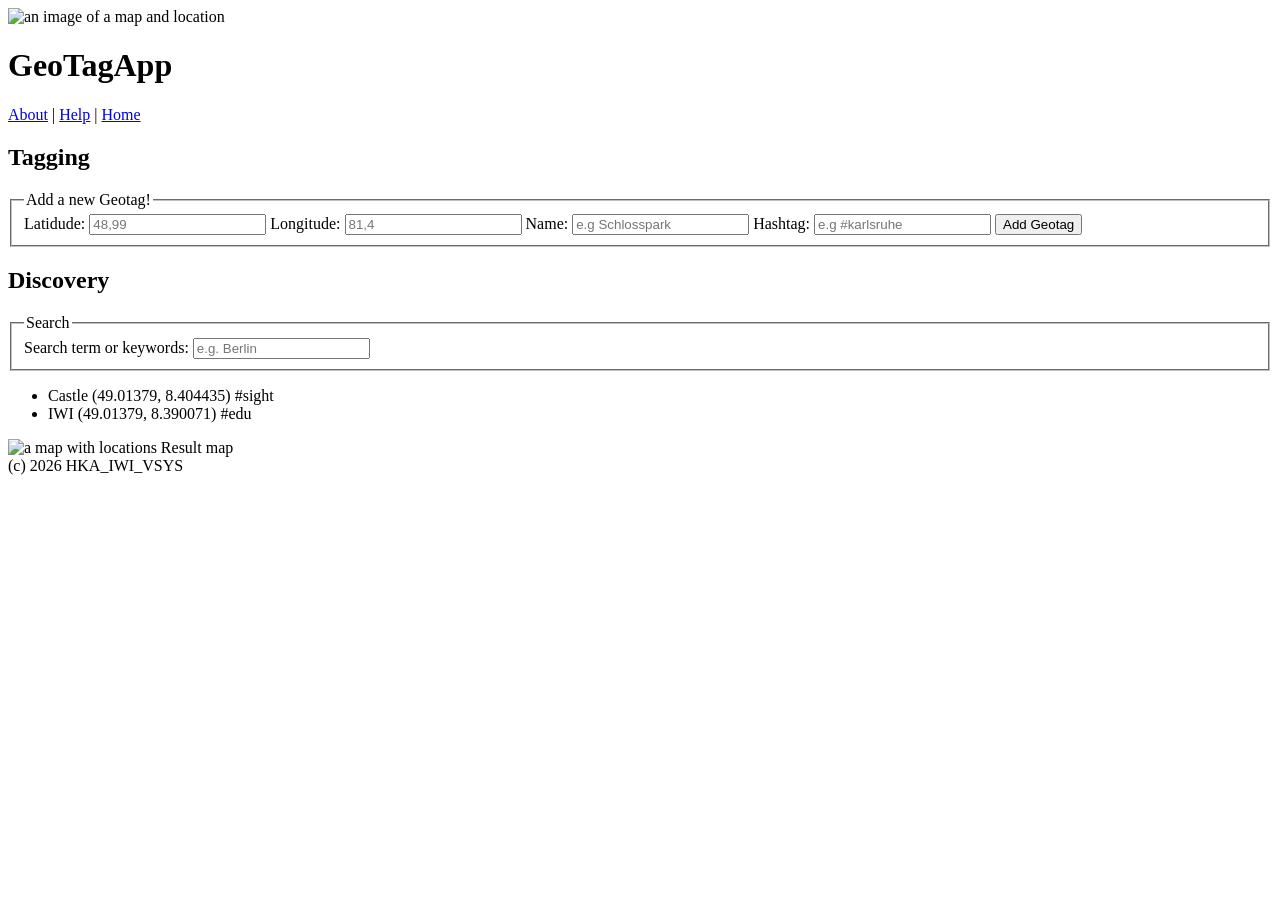
==== Aufgabe1/gta_v1/public/index.html @ cde67d69 "Merge branch 'master' into feat/a1-monbyo-validierung1" ====
<!DOCTYPE html>

<!-- File origin: VS1LAB A1a -->

<html lang="en">

<head>
    <meta charset="UTF-8">
    <meta name="viewport" content="width=device-width, initial-scale=1.0">
    <title>GeoTagApp</title>
    <link rel="stylesheet" href="./stylesheets/style.css" />
</head>

<body>
    <header class="header">
        <img src="./images/location.png" class="header__image" alt="an image of a map and location">
        <h1 class="header__title">GeoTagApp</h1>
        <nav class="header__navigation">
            <a href="#">About</a> | <a href="#">Help</a> | <a href="/">Home</a>
        </nav>
    </header>

    <main class="main">
        <section class="main__tagging tagging">
            <h2>Tagging</h2>

            <!-- ############### VS1Lab 1a Form 1 Start -->
            <form id="tag-form" action="/tagging" method="post">
                <fieldset>
                    <legend>Add a new Geotag!</legend>
                <label for "name">Latidude:</label>
                <input type ="text" id="latidudeinput" placeholder="48,99" >
                <label for "longitude">Longitude:</label>
                <input type ="text" id="longitude" placeholder="81,4">
                <label for "name">Name:</label>
                <input type ="text" id="name" placeholder="e.g Schlosspark" maxlength="10">
                <label for "hashtag">Hashtag: </label>
                <input type ="text" id ="hashtag " placeholder="e.g #karlsruhe">

                <label for "AddGeotagButton"></label>
                <input type="button" value="Add Geotag"id="AddGeotagButton"> 
                </fieldset> 
            

            </form>
            <!-- ############### VS1Lab 1a Form 1 End -->

        </section>

        <section class="main__discovery discovery">
            <h2 class="discovery__title">Discovery</h2>

            <!-- ############### VS1Lab 1a Form 2 Start -->
            <form class="discovery__search" id="discoveryFilterForm" action="/discovery" method="post">

                <fieldset>
                    <legend>Search</legend>
                    <label for "name">Search term or keywords:</label>
                    <input type="text" id="searchinput" placeholder="e.g. Berlin">
                </fieldset>
            </form>
            <!-- ############### VS1Lab 1a Form 2 End -->

            <div class="discovery__wrapper">
                <div class="discovery__taglist">
                    <ul class="discovery__results" id="discoveryResults">
                        <li>Castle (49.01379, 8.404435) #sight</li>
                        <li>IWI (49.01379, 8.390071) #edu</li>
                    </ul>
                </div>

                <div id="map" class="discovery__map">
                    <img src="./images/mapview.jpg" alt="a map with locations" id="mapView" />
                    <span>Result map</span>
                </div>
            </div>
        </section>

    </main>

    <footer class="footer">
        <span>(c) 2026 HKA_IWI_VSYS</span>
    </footer>
</body>

</html>
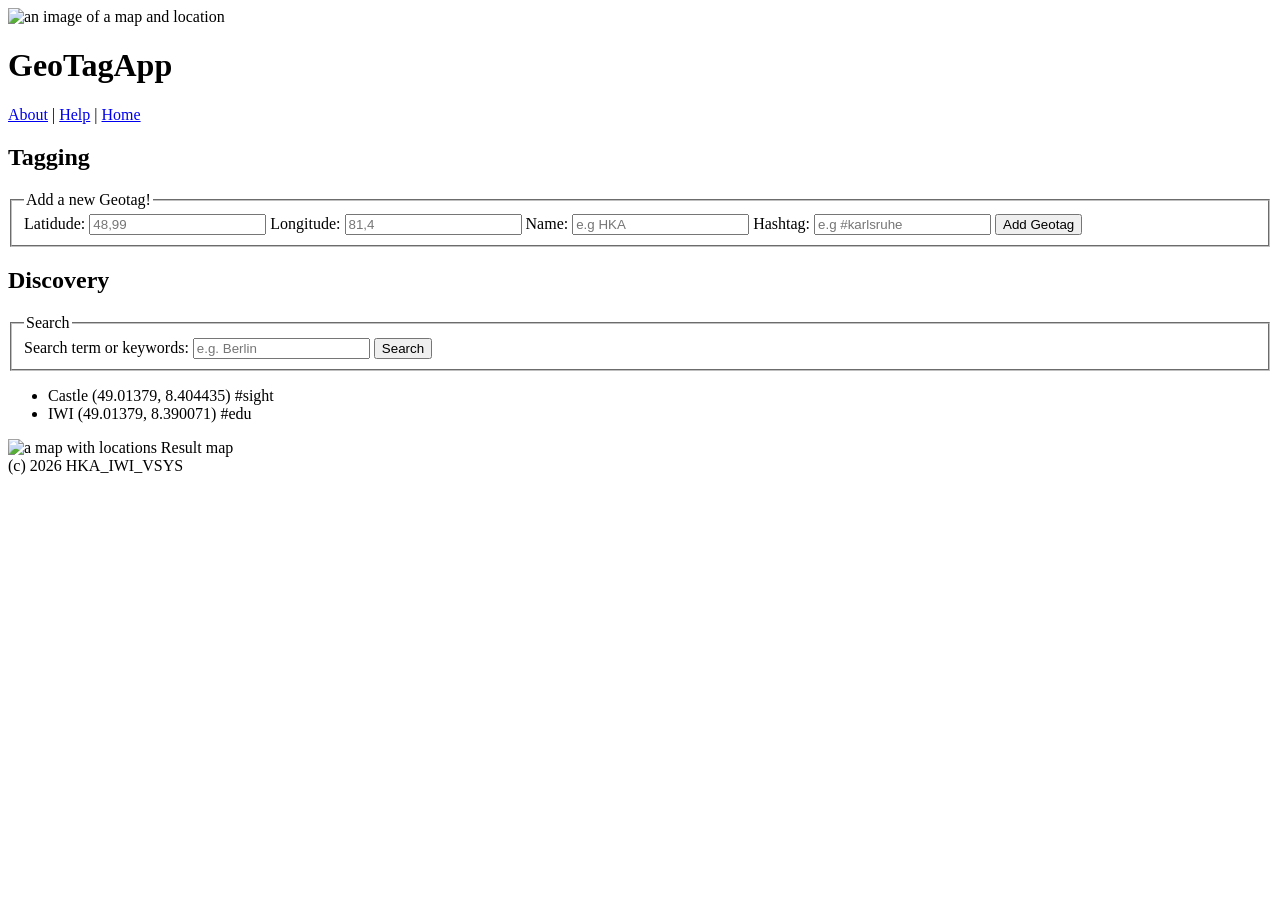
==== commit cff8d207: ""alle Änderungen für die HTML Aufgabe"" ====
--- a/Aufgabe1/gta_v1/public/index.html
+++ b/Aufgabe1/gta_v1/public/index.html
@@ -28,17 +28,17 @@
             <form id="tag-form" action="/tagging" method="post">
                 <fieldset>
                     <legend>Add a new Geotag!</legend>
-                <label for "name">Latidude:</label>
-                <input type ="text" id="latidudeinput" placeholder="48,99" >
+                <label for "latitude">Latidude:</label>
+                <input type ="text" id="latidudeinput" placeholder="48,99" readonly >
                 <label for "longitude">Longitude:</label>
-                <input type ="text" id="longitude" placeholder="81,4">
+                <input type ="text" id="longitude" placeholder="81,4" readonly>
                 <label for "name">Name:</label>
-                <input type ="text" id="name" placeholder="e.g Schlosspark" maxlength="10">
+                <input type ="text" id="name" placeholder="e.g HKA" maxlength="10" required>
                 <label for "hashtag">Hashtag: </label>
-                <input type ="text" id ="hashtag " placeholder="e.g #karlsruhe">
+                <input type ="text" id ="hashtag " placeholder="e.g #karlsruhe" pattern="#[A-Za-z]{1,10}" >
 
                 <label for "AddGeotagButton"></label>
-                <input type="button" value="Add Geotag"id="AddGeotagButton"> 
+                <input type="submit" value="Add Geotag"id="AddGeotagButton"> 
                 </fieldset> 
             
 
@@ -55,8 +55,13 @@
 
                 <fieldset>
                     <legend>Search</legend>
-                    <label for "name">Search term or keywords:</label>
+                    <label for "searchterm">Search term or keywords:</label>
                     <input type="text" id="searchinput" placeholder="e.g. Berlin">
+                    
+                    <input type="hidden" id="hiddenlatitude" value="48.145">
+                    <input type="hidden" id="hiddenlongitude" value="9.592">
+                    
+                    <input type="submit" value="Search" id="SearchButton">
                 </fieldset>
             </form>
             <!-- ############### VS1Lab 1a Form 2 End -->
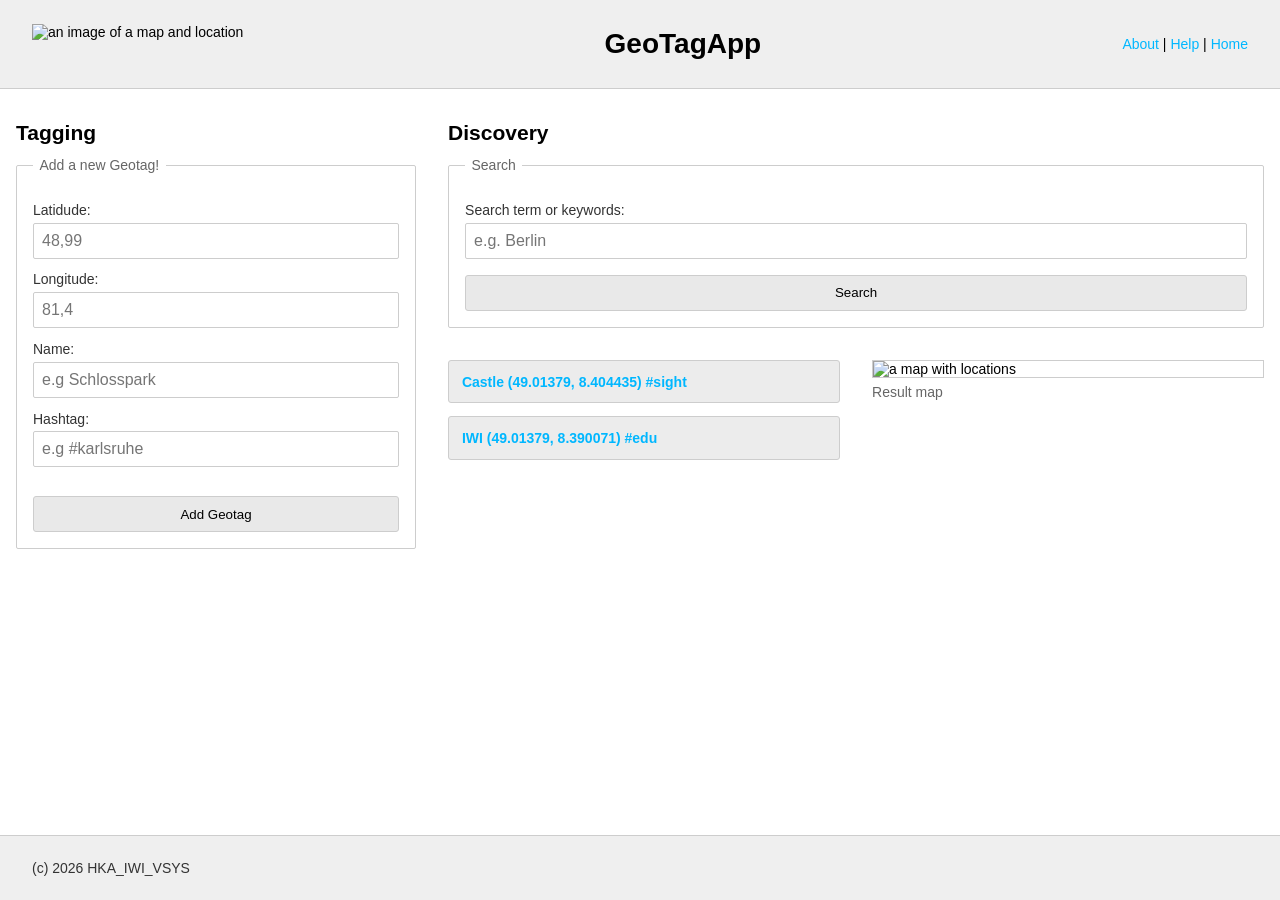
==== commit 1e58e751: "CSS bearbeitet mit kleinen HTML Änderungen" ====
--- a/Aufgabe1/gta_v1/public/index.html
+++ b/Aufgabe1/gta_v1/public/index.html
@@ -21,33 +21,34 @@
     </header>
 
     <main class="main">
-        <section class="main__tagging tagging">
+        <div class="row">
+        <section class="main__tagging tagging col-4">
             <h2>Tagging</h2>
 
             <!-- ############### VS1Lab 1a Form 1 Start -->
             <form id="tag-form" action="/tagging" method="post">
-                <fieldset>
+
+                  <fieldset>
                     <legend>Add a new Geotag!</legend>
-                <label for "latitude">Latidude:</label>
-                <input type ="text" id="latidudeinput" placeholder="48,99" readonly >
+                <label for "name">Latidude:</label>
+                <input type ="text" id="latidudeinput" placeholder="48,99" >
                 <label for "longitude">Longitude:</label>
-                <input type ="text" id="longitude" placeholder="81,4" readonly>
+                <input type ="text" id="longitude" placeholder="81,4">
                 <label for "name">Name:</label>
-                <input type ="text" id="name" placeholder="e.g HKA" maxlength="10" required>
+                <input type ="text" id="name" placeholder="e.g Schlosspark">
                 <label for "hashtag">Hashtag: </label>
-                <input type ="text" id ="hashtag " placeholder="e.g #karlsruhe" pattern="#[A-Za-z]{1,10}" >
+                <input type ="text" id ="hashtag " placeholder="e.g #karlsruhe">
 
                 <label for "AddGeotagButton"></label>
-                <input type="submit" value="Add Geotag"id="AddGeotagButton"> 
+                <input type="button" value="Add Geotag"id="AddGeotagButton"> 
                 </fieldset> 
-            
 
             </form>
             <!-- ############### VS1Lab 1a Form 1 End -->
 
         </section>
 
-        <section class="main__discovery discovery">
+        <section class="main__discovery discovery col-8">
             <h2 class="discovery__title">Discovery</h2>
 
             <!-- ############### VS1Lab 1a Form 2 Start -->
@@ -55,32 +56,29 @@
 
                 <fieldset>
                     <legend>Search</legend>
-                    <label for "searchterm">Search term or keywords:</label>
+                    <label for "searchinginput">Search term or keywords:</label>
                     <input type="text" id="searchinput" placeholder="e.g. Berlin">
-                    
-                    <input type="hidden" id="hiddenlatitude" value="48.145">
-                    <input type="hidden" id="hiddenlongitude" value="9.592">
-                    
-                    <input type="submit" value="Search" id="SearchButton">
+                    <input type="button" value="Search" id="searchButton">
                 </fieldset>
             </form>
             <!-- ############### VS1Lab 1a Form 2 End -->
 
-            <div class="discovery__wrapper">
-                <div class="discovery__taglist">
+            <div class="discovery__wrapper row">
+                <div class="discovery__taglist col-6">
                     <ul class="discovery__results" id="discoveryResults">
                         <li>Castle (49.01379, 8.404435) #sight</li>
                         <li>IWI (49.01379, 8.390071) #edu</li>
                     </ul>
                 </div>
 
-                <div id="map" class="discovery__map">
+                <div id="map" class="discovery__map col-6">
                     <img src="./images/mapview.jpg" alt="a map with locations" id="mapView" />
                     <span>Result map</span>
                 </div>
             </div>
         </section>
 
+    </div>
     </main>
 
     <footer class="footer">
--- a/Aufgabe1/gta_v1/public/stylesheets/style.css
+++ b/Aufgabe1/gta_v1/public/stylesheets/style.css
@@ -0,0 +1,249 @@
+/*
+  File origin: VS1LAB A1b  
+
+  CSS style is BEM. Classes used for CSS, IDs for JavaScript querying (future use).
+  CSS variables used for clarity and themability (e.g. through SSR). 
+  Inherited box sizing used for ease of including 3rd party content-box components.
+*/
+
+/* Global styling */
+
+html {
+  box-sizing: border-box;
+}
+
+* {
+  margin: 0;
+  padding: 0;
+
+  /* This approach prevents issues with 3rd party content-box components */
+  box-sizing: inherit;
+}
+
+
+/* Variables (example: see declaration for "a" below) */
+
+:root {
+  --link-color: #00B7FF;
+  --background-color: #efefef;
+  --border-color: #cdcdcd;
+  --gray-color: #666;
+}
+
+
+/* HTML element styles */
+
+body {
+  font: 14px "Lucida Grande", Helvetica, Arial, sans-serif;
+  display: flex;
+  flex-direction: column;
+  min-height: 100vh;
+}
+
+a {
+  color: var(--link-color);
+  text-decoration: none;
+}
+
+/* ### TODO ### Styles for other HTML elements */
+
+main {
+  padding: 2rem 1rem;
+  flex: 1;
+}
+
+
+/* Grid styles (no changes required) */
+
+.row {
+  width: 100%;
+  display: flex;
+  justify-content: space-between;
+  flex: 1;
+}
+
+.col-1 {
+  width: calc(8.33% - 1rem);
+}
+
+.col-2 {
+  width: calc(16.66% - 1rem);
+}
+
+.col-3 {
+  width: calc(25% - 1rem);
+}
+
+.col-4 {
+  width: calc(33.33% - 1rem);
+}
+
+.col-5 {
+  width: calc(41.66% - 1rem);
+}
+
+.col-6 {
+  width: calc(50% - 1rem);
+}
+
+.col-7 {
+  width: calc(58.33% - 1rem);
+}
+
+.col-8 {
+  width: calc(66.66% - 1rem);
+}
+
+.col-9 {
+  width: calc(75% - 1rem);
+}
+
+.col-10 {
+  width: calc(83.33% - 1rem);
+}
+
+.col-11 {
+  width: calc(91.66% - 1rem);
+}
+
+.col-12 {
+  width: calc(100% - 1rem);
+}
+
+
+/* ### TODO ### Styles for Header Component */
+
+header {
+  background-color: var(--background-color);
+  padding: 1.5rem 2rem;
+  border-bottom: 1px solid var(--border-color);
+  display: flex;
+  justify-content: space-between;
+  align-items: center;
+}
+
+.header__image {
+  height: 40px;
+  width: auto;
+}
+
+/* ### TODO ### Styles for Main Component */
+
+fieldset {
+  border: 1px solid var(--border-color);
+  padding: 1rem;
+  margin-bottom: 1rem;
+  border-radius: 2px;
+}
+
+legend {
+  color: var(--gray-color);
+  padding: 0 0.4rem;
+}
+
+h2, h3 {
+  margin-bottom: 0.75rem;
+}
+
+
+/* ### TODO ### Styles for Tagging component */
+
+form {
+  display: flex;
+  flex-direction: column;
+}
+
+label {
+  display: block;
+  margin-top: 0.8rem;
+  margin-bottom: 0.3rem;
+  color: #333;
+}
+
+input[type="text"] {
+  padding: 0.5rem;
+  font-size: 1rem;
+  width: 100%;
+  box-sizing: border-box;
+  border: 1px solid var(--border-color);
+  border-radius: 2px;
+}
+
+/* Sobald etwas in das Textfeld eingegeben wurde, wird es grau */
+input[type="text"]:not(:placeholder-shown) {
+  background-color: #e5e5e5; /* Ein dezentes Grau */
+  border-color: var(--gray-color);
+}
+
+input[type="button"], button {
+  padding: 0.6rem;
+  background-color: #e9e9e9;
+  border: 1px solid var(--border-color);
+  cursor: pointer;
+  border-radius: 3px;
+  margin-top: 1rem;
+  width: 100%;
+}
+
+input[type="button"]:hover, button:hover {
+  background-color: #dedede;
+}
+
+/* ### TODO ### Styles for Discovery component */
+
+.discovery__results {
+  list-style: none;
+  padding: 0;
+}
+
+.discovery__results li {
+  background-color: #ececec;
+  border: 1px solid var(--border-color);
+  padding: 0.8rem;
+  margin-bottom: 0.8rem;
+  border-radius: 3px;
+  color: var(--link-color);
+  font-weight: bold;
+}
+
+.discovery__map img {
+  width: 100%;
+  height: auto;
+  display: block;
+  border: 1px solid var(--border-color);
+}
+
+.discovery__map span {
+  display: block;
+  margin-top: 0.4rem;
+  color: var(--gray-color);
+}
+
+.discovery__wrapper {
+  margin-top: 1rem;
+}
+
+/* ### TODO ### Styles for Footer Component */
+
+footer {
+  background-color: var(--background-color);
+  padding: 1.5rem 2rem;
+  text-align: left;
+  margin-top: auto;
+  border-top: 1px solid var(--border-color);
+  color:#333;
+}
+
+
+/* ### TODO ### Media Queries */
+
+@media (max-width: 850px) {
+  .row {
+    flex-direction: column;
+  }
+
+  [class*="col-"] {
+    width: 100% !important;
+    margin-bottom: 1rem;
+  }
+}
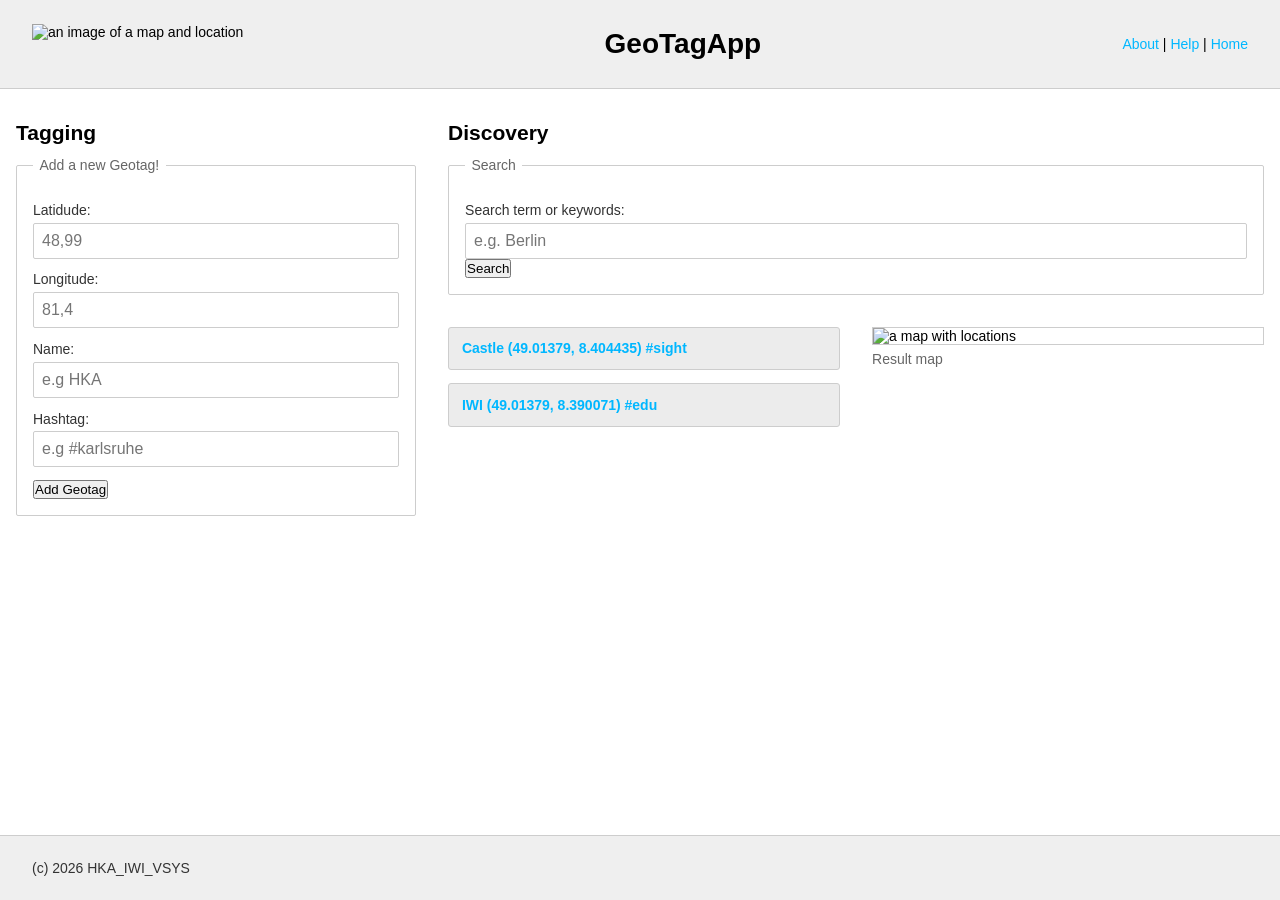
==== commit 664f7fcb: "Merge branch 'master' into feat/a2-scta1037-CSS" ====
--- a/Aufgabe1/gta_v1/public/index.html
+++ b/Aufgabe1/gta_v1/public/index.html
@@ -27,21 +27,21 @@
 
             <!-- ############### VS1Lab 1a Form 1 Start -->
             <form id="tag-form" action="/tagging" method="post">
-
-                  <fieldset>
+                <fieldset>
                     <legend>Add a new Geotag!</legend>
-                <label for "name">Latidude:</label>
-                <input type ="text" id="latidudeinput" placeholder="48,99" >
+                <label for "latitude">Latidude:</label>
+                <input type ="text" id="latidudeinput" placeholder="48,99" readonly >
                 <label for "longitude">Longitude:</label>
-                <input type ="text" id="longitude" placeholder="81,4">
+                <input type ="text" id="longitude" placeholder="81,4" readonly>
                 <label for "name">Name:</label>
-                <input type ="text" id="name" placeholder="e.g Schlosspark">
+                <input type ="text" id="name" placeholder="e.g HKA" maxlength="10" required>
                 <label for "hashtag">Hashtag: </label>
-                <input type ="text" id ="hashtag " placeholder="e.g #karlsruhe">
+                <input type ="text" id ="hashtag " placeholder="e.g #karlsruhe" pattern="#[A-Za-z]{1,10}" >
 
                 <label for "AddGeotagButton"></label>
-                <input type="button" value="Add Geotag"id="AddGeotagButton"> 
+                <input type="submit" value="Add Geotag"id="AddGeotagButton"> 
                 </fieldset> 
+            
 
             </form>
             <!-- ############### VS1Lab 1a Form 1 End -->
@@ -56,9 +56,13 @@
 
                 <fieldset>
                     <legend>Search</legend>
-                    <label for "searchinginput">Search term or keywords:</label>
+                    <label for "searchterm">Search term or keywords:</label>
                     <input type="text" id="searchinput" placeholder="e.g. Berlin">
-                    <input type="button" value="Search" id="searchButton">
+                    
+                    <input type="hidden" id="hiddenlatitude" value="48.145">
+                    <input type="hidden" id="hiddenlongitude" value="9.592">
+                    
+                    <input type="submit" value="Search" id="SearchButton">
                 </fieldset>
             </form>
             <!-- ############### VS1Lab 1a Form 2 End -->
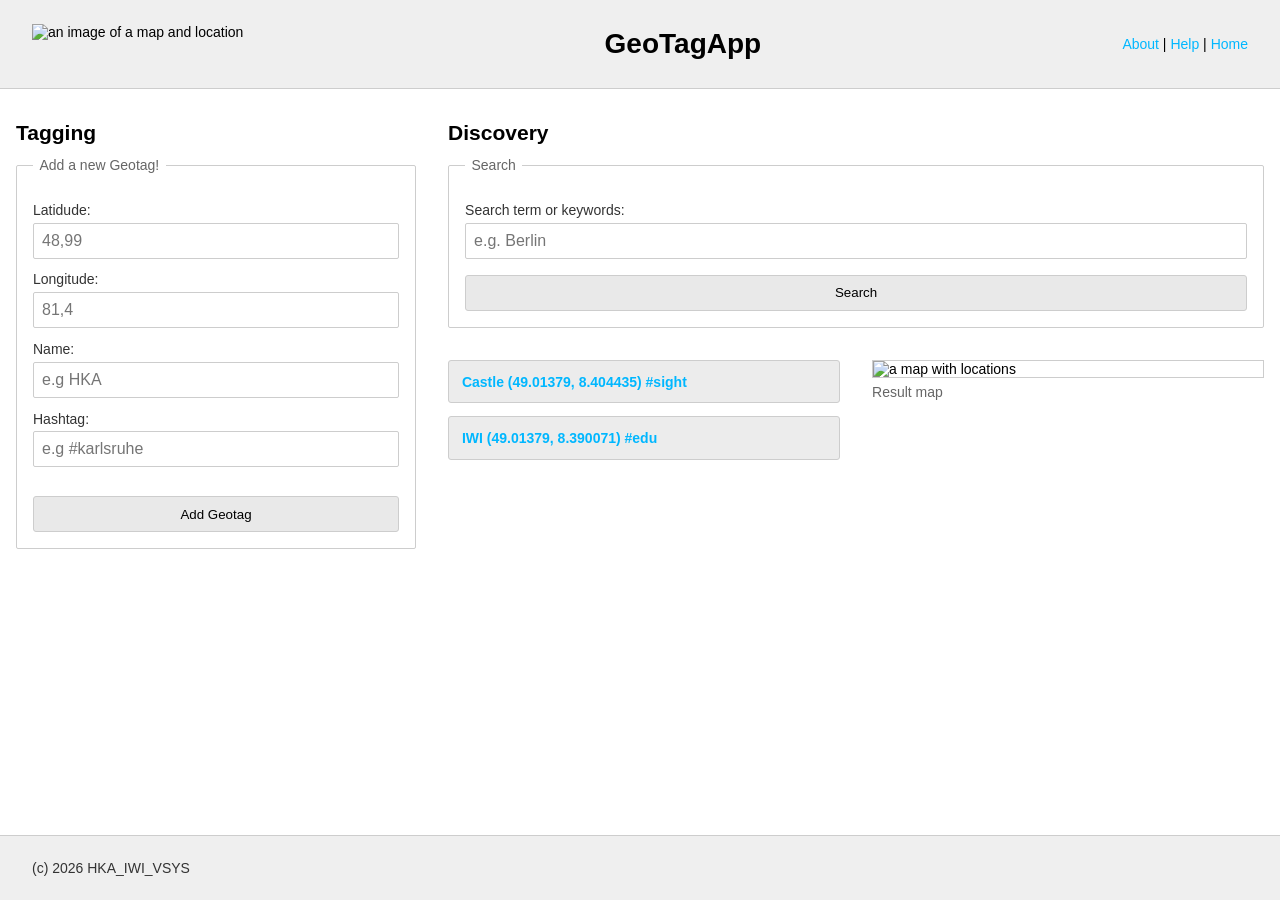
==== commit 096dfa69: "die Abgabe ganz (hoffentlich)" ====
--- a/Aufgabe1/gta_v1/public/index.html
+++ b/Aufgabe1/gta_v1/public/index.html
@@ -39,7 +39,7 @@
                 <input type ="text" id ="hashtag " placeholder="e.g #karlsruhe" pattern="#[A-Za-z]{1,10}" >
 
                 <label for "AddGeotagButton"></label>
-                <input type="submit" value="Add Geotag"id="AddGeotagButton"> 
+                <input type="button" value="Add Geotag"id="AddGeotagButton"> 
                 </fieldset> 
             
 
@@ -62,7 +62,7 @@
                     <input type="hidden" id="hiddenlatitude" value="48.145">
                     <input type="hidden" id="hiddenlongitude" value="9.592">
                     
-                    <input type="submit" value="Search" id="SearchButton">
+                    <input type="button" value="Search" id="SearchButton">
                 </fieldset>
             </form>
             <!-- ############### VS1Lab 1a Form 2 End -->
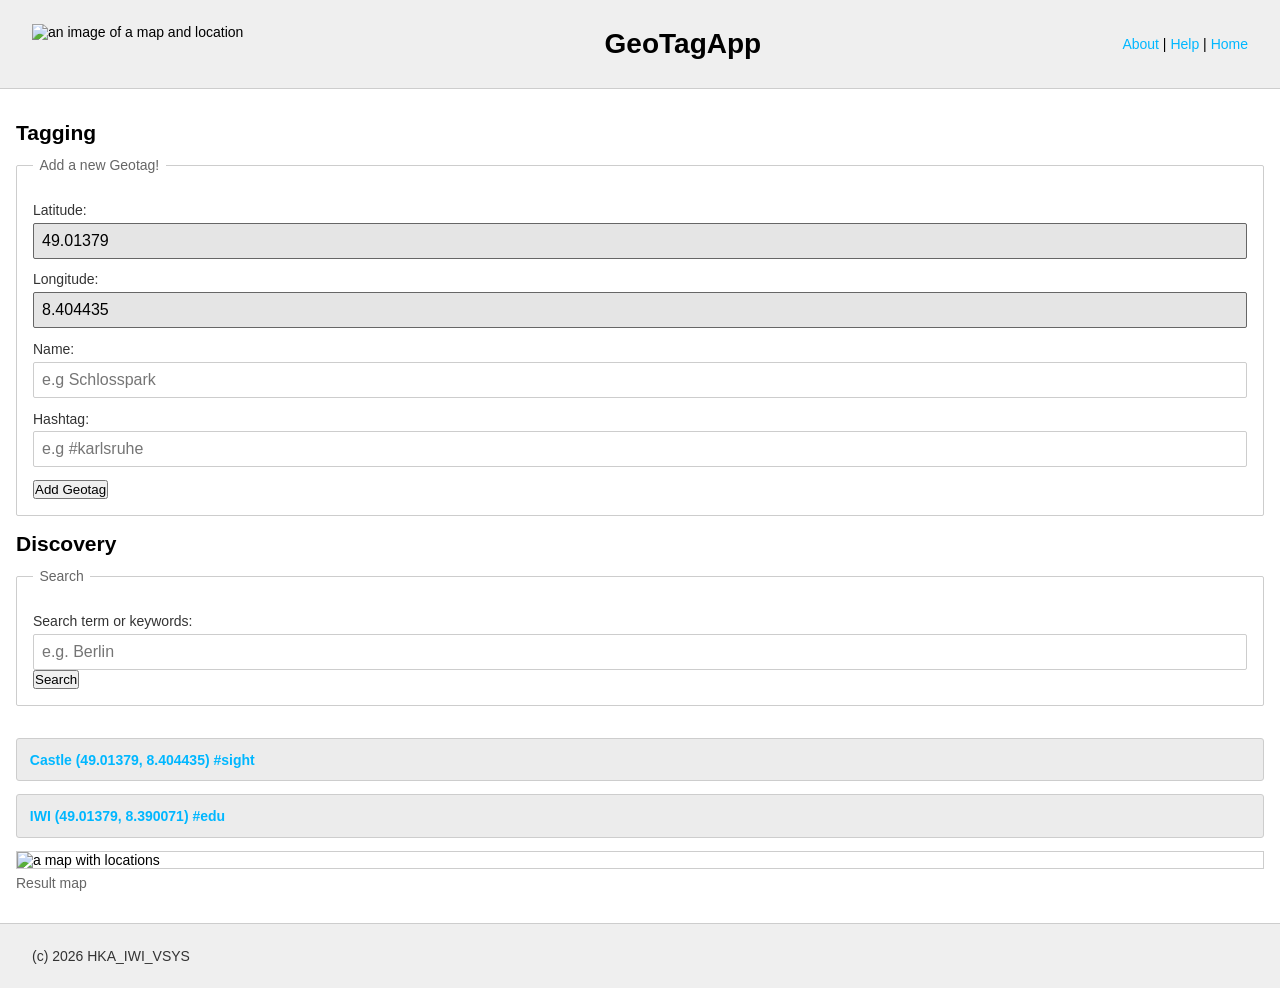
==== commit b8348e9e: "html Lösung Alishia" ====
--- a/Aufgabe1/gta_v1/public/index.html
+++ b/Aufgabe1/gta_v1/public/index.html
@@ -21,34 +21,38 @@
     </header>
 
     <main class="main">
-        <div class="row">
-        <section class="main__tagging tagging col-4">
+        <section class="main__tagging tagging">
             <h2>Tagging</h2>
 
             <!-- ############### VS1Lab 1a Form 1 Start -->
             <form id="tag-form" action="/tagging" method="post">
-                <fieldset>
+
+                  <fieldset>
                     <legend>Add a new Geotag!</legend>
-                <label for "latitude">Latidude:</label>
-                <input type ="text" id="latidudeinput" placeholder="48,99" readonly >
-                <label for "longitude">Longitude:</label>
-                <input type ="text" id="longitude" placeholder="81,4" readonly>
-                <label for "name">Name:</label>
-                <input type ="text" id="name" placeholder="e.g HKA" maxlength="10" required>
-                <label for "hashtag">Hashtag: </label>
-                <input type ="text" id ="hashtag " placeholder="e.g #karlsruhe" pattern="#[A-Za-z]{1,10}" >
 
-                <label for "AddGeotagButton"></label>
-                <input type="button" value="Add Geotag"id="AddGeotagButton"> 
+                <label for= "latitude">Latitude:</label>
+                <input type ="text" id="latitude" value="49.01379" placeholder="49.01379" readonly >
+
+                <label for= "longitude">Longitude:</label>
+                <input type ="text" id="longitude" value="8.404435" placeholder="8.404435" readonly>
+
+                <label for= "name">Name:</label>
+                <input type ="text" id="name" placeholder="e.g Schlosspark" maxlength="10" required>
+
+                <label for= "hashtag">Hashtag: </label>
+                <input type ="text" id ="hashtag" placeholder="e.g #karlsruhe" pattern="#.{1,10}">
+
+                <label for= "AddGeotagButton"></label>
+                <input type="submit" value="Add Geotag" id="AddGeotagButton">
+
                 </fieldset> 
-            
 
             </form>
             <!-- ############### VS1Lab 1a Form 1 End -->
 
         </section>
 
-        <section class="main__discovery discovery col-8">
+        <section class="main__discovery discovery">
             <h2 class="discovery__title">Discovery</h2>
 
             <!-- ############### VS1Lab 1a Form 2 Start -->
@@ -56,33 +60,33 @@
 
                 <fieldset>
                     <legend>Search</legend>
-                    <label for "searchterm">Search term or keywords:</label>
-                    <input type="text" id="searchinput" placeholder="e.g. Berlin">
-                    
-                    <input type="hidden" id="hiddenlatitude" value="48.145">
-                    <input type="hidden" id="hiddenlongitude" value="9.592">
-                    
-                    <input type="button" value="Search" id="SearchButton">
+                    <label for = "discovery-searchterm">Search term or keywords:</label>
+                    <input type="text" id="discovery-searchterm" name="searchterm" placeholder="e.g. Berlin">
+
+                    <!--versteckte Felder für latitude und longitude-->
+                    <input type="hidden" id="discovery-latitude" name="latitude" value="49.01379" />
+                    <input type="hidden" id="discovery-longitude" name="longitude" value="8.404435" />
+
+                    <input type="submit" value="Search" id="searchButton">
                 </fieldset>
             </form>
             <!-- ############### VS1Lab 1a Form 2 End -->
 
-            <div class="discovery__wrapper row">
-                <div class="discovery__taglist col-6">
+            <div class="discovery__wrapper">
+                <div class="discovery__taglist">
                     <ul class="discovery__results" id="discoveryResults">
                         <li>Castle (49.01379, 8.404435) #sight</li>
                         <li>IWI (49.01379, 8.390071) #edu</li>
                     </ul>
                 </div>
 
-                <div id="map" class="discovery__map col-6">
+                <div id="map" class="discovery__map">
                     <img src="./images/mapview.jpg" alt="a map with locations" id="mapView" />
                     <span>Result map</span>
                 </div>
             </div>
         </section>
 
-    </div>
     </main>
 
     <footer class="footer">
@@ -90,4 +94,5 @@
     </footer>
 </body>
 
-</html>+</html>
+
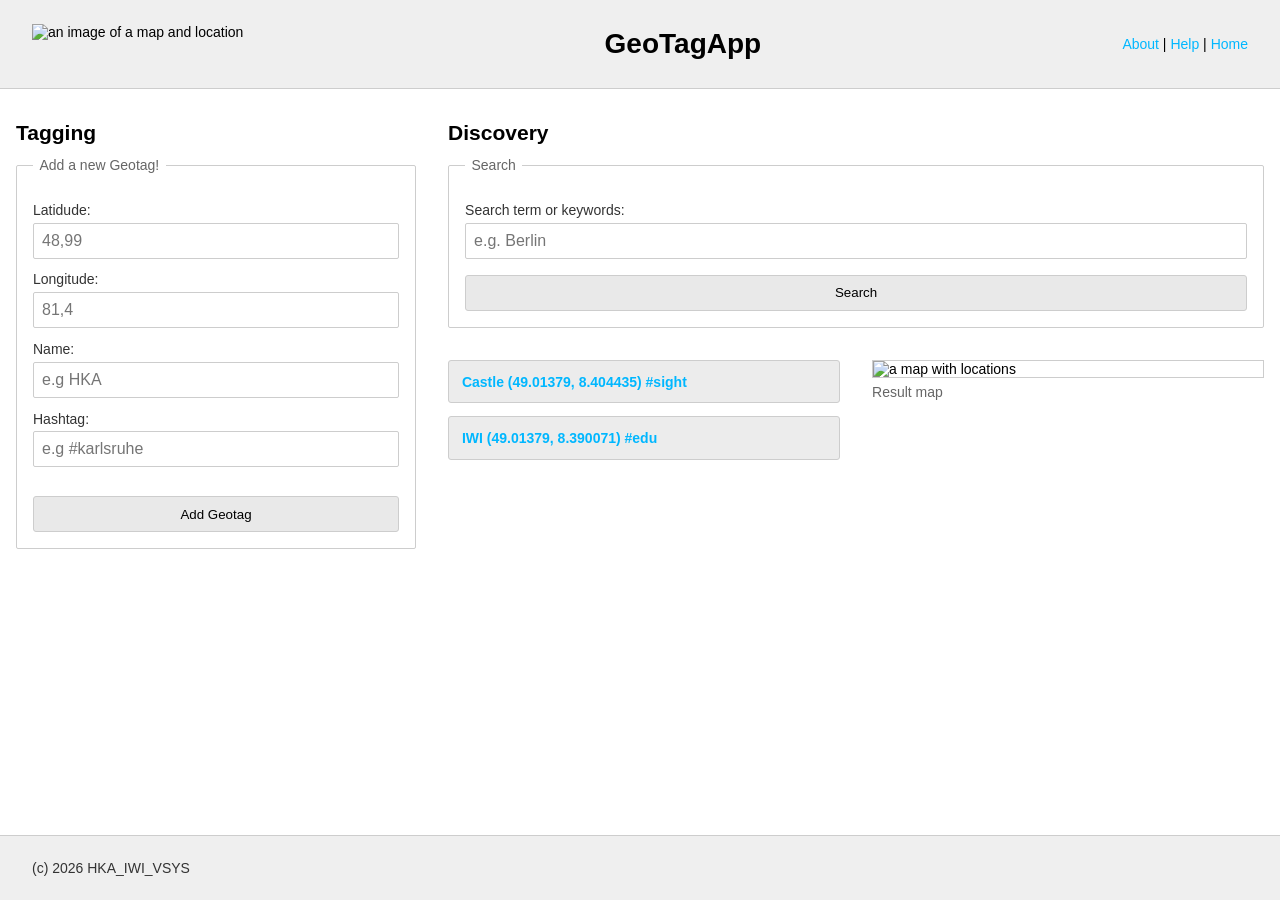
==== commit 0bab4889: "Zwischenstand gesichert" ====
--- a/Aufgabe1/gta_v1/public/index.html
+++ b/Aufgabe1/gta_v1/public/index.html
@@ -21,38 +21,34 @@
     </header>
 
     <main class="main">
-        <section class="main__tagging tagging">
+        <div class="row">
+        <section class="main__tagging tagging col-4">
             <h2>Tagging</h2>
 
             <!-- ############### VS1Lab 1a Form 1 Start -->
             <form id="tag-form" action="/tagging" method="post">
+                <fieldset>
+                    <legend>Add a new Geotag!</legend>
+                <label for "latitude">Latidude:</label>
+                <input type ="text" id="latidudeinput" placeholder="48,99" readonly >
+                <label for "longitude">Longitude:</label>
+                <input type ="text" id="longitude" placeholder="81,4" readonly>
+                <label for "name">Name:</label>
+                <input type ="text" id="name" placeholder="e.g HKA" maxlength="10" required>
+                <label for "hashtag">Hashtag: </label>
+                <input type ="text" id ="hashtag " placeholder="e.g #karlsruhe" maxlength="11" pattern="#[A-Za-z]{1,10}" >
 
-                  <fieldset>
-                    <legend>Add a new Geotag!</legend>
-
-                <label for= "latitude">Latitude:</label>
-                <input type ="text" id="latitude" value="49.01379" placeholder="49.01379" readonly >
-
-                <label for= "longitude">Longitude:</label>
-                <input type ="text" id="longitude" value="8.404435" placeholder="8.404435" readonly>
-
-                <label for= "name">Name:</label>
-                <input type ="text" id="name" placeholder="e.g Schlosspark" maxlength="10" required>
-
-                <label for= "hashtag">Hashtag: </label>
-                <input type ="text" id ="hashtag" placeholder="e.g #karlsruhe" pattern="#.{1,10}">
-
-                <label for= "AddGeotagButton"></label>
-                <input type="submit" value="Add Geotag" id="AddGeotagButton">
-
+                <label for "AddGeotagButton"></label>
+                <input type="button" value="Add Geotag"id="AddGeotagButton"> 
                 </fieldset> 
+            
 
             </form>
             <!-- ############### VS1Lab 1a Form 1 End -->
 
         </section>
 
-        <section class="main__discovery discovery">
+        <section class="main__discovery discovery col-8">
             <h2 class="discovery__title">Discovery</h2>
 
             <!-- ############### VS1Lab 1a Form 2 Start -->
@@ -60,33 +56,33 @@
 
                 <fieldset>
                     <legend>Search</legend>
-                    <label for = "discovery-searchterm">Search term or keywords:</label>
-                    <input type="text" id="discovery-searchterm" name="searchterm" placeholder="e.g. Berlin">
-
-                    <!--versteckte Felder für latitude und longitude-->
-                    <input type="hidden" id="discovery-latitude" name="latitude" value="49.01379" />
-                    <input type="hidden" id="discovery-longitude" name="longitude" value="8.404435" />
-
-                    <input type="submit" value="Search" id="searchButton">
+                    <label for "searchterm">Search term or keywords:</label>
+                    <input type="text" id="searchinput" placeholder="e.g. Berlin">
+                    
+                    <input type="hidden" id="hiddenlatitude" value="48.145">
+                    <input type="hidden" id="hiddenlongitude" value="9.592">
+                    
+                    <input type="button" value="Search" id="SearchButton">
                 </fieldset>
             </form>
             <!-- ############### VS1Lab 1a Form 2 End -->
 
-            <div class="discovery__wrapper">
-                <div class="discovery__taglist">
+            <div class="discovery__wrapper row">
+                <div class="discovery__taglist col-6">
                     <ul class="discovery__results" id="discoveryResults">
                         <li>Castle (49.01379, 8.404435) #sight</li>
                         <li>IWI (49.01379, 8.390071) #edu</li>
                     </ul>
                 </div>
 
-                <div id="map" class="discovery__map">
+                <div id="map" class="discovery__map col-6">
                     <img src="./images/mapview.jpg" alt="a map with locations" id="mapView" />
                     <span>Result map</span>
                 </div>
             </div>
         </section>
 
+    </div>
     </main>
 
     <footer class="footer">
@@ -94,5 +90,4 @@
     </footer>
 </body>
 
-</html>
-
+</html>
